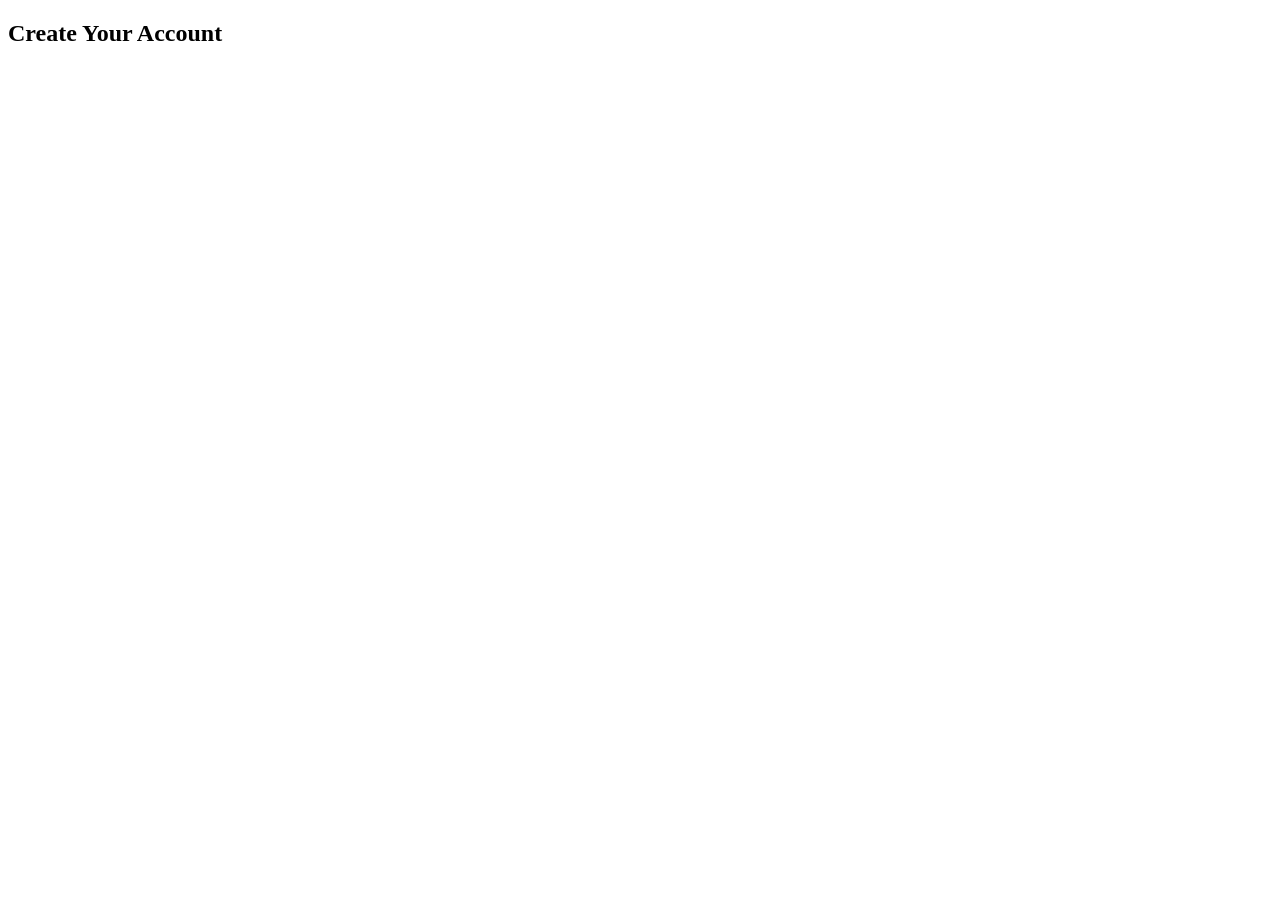
==== pages/register.html @ 952253fa "create acc" ====
<!DOCTYPE html>
<html lang="en">

<head>
    <meta charset="UTF-8">
    <meta name="viewport" content="width=device-width, initial-scale=1.0">
    <title>Document</title>
</head>

<body>


    <div class="login-container">
        <h2>Create Your Account</h2>

</body>

</html>
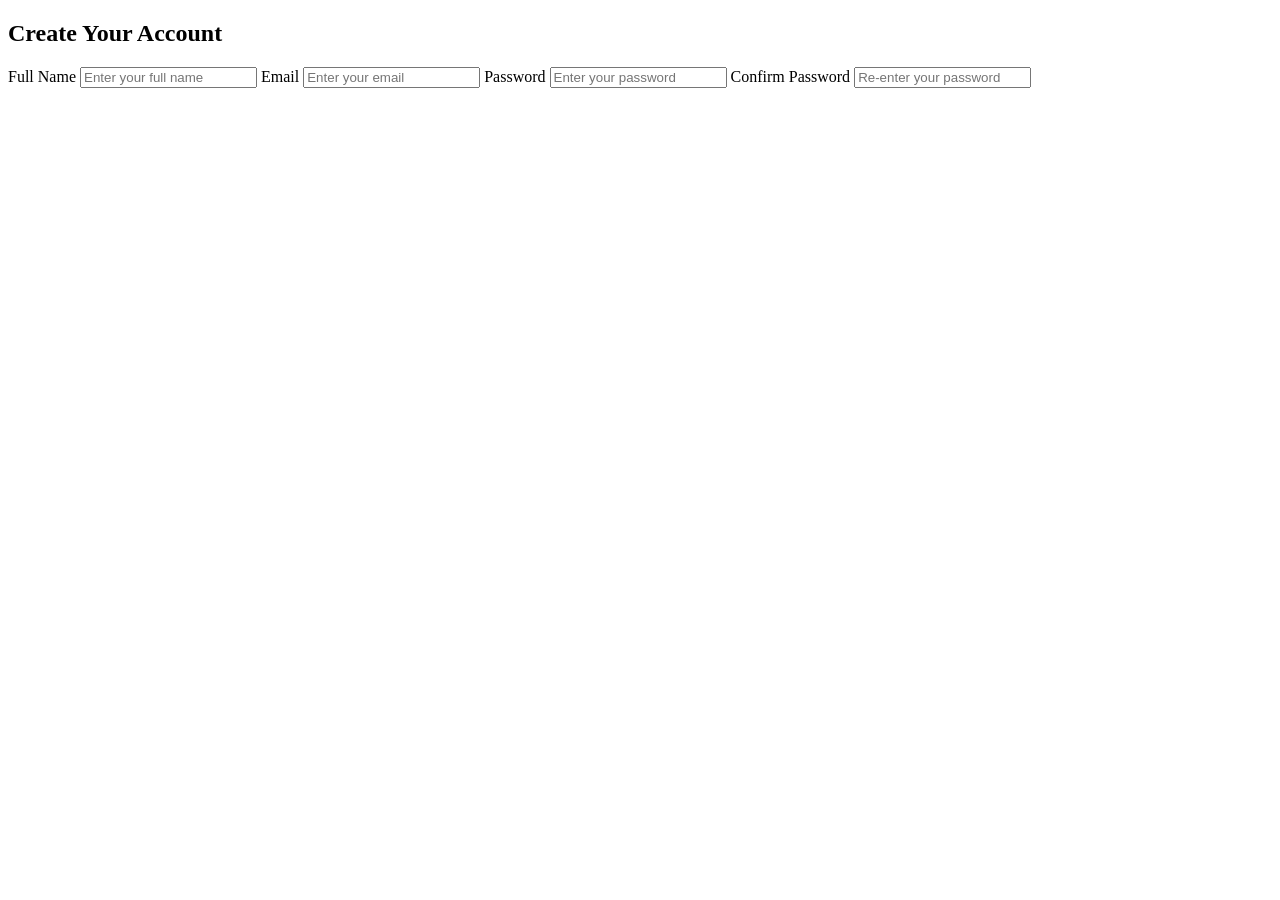
==== commit afe9c9fb: "env" ====
--- a/pages/register.html
+++ b/pages/register.html
@@ -13,6 +13,22 @@
     <div class="login-container">
         <h2>Create Your Account</h2>
 
+
+        <form id="registerForm">
+            <label for="name">Full Name</label>
+            <input type="text" id="name" placeholder="Enter your full name" required>
+
+            <label for="email">Email</label>
+            <input type="email" id="email" placeholder="Enter your email" required>
+
+            <label for="password">Password</label>
+            <input type="password" id="password" placeholder="Enter your password" required>
+
+            <label for="confirmPassword">Confirm Password</label>
+            <input type="password" id="confirmPassword" placeholder="Re-enter your password" required>
+
+            <p id="errorMsg" style="color:red;"></p>
+
 </body>
 
 </html>
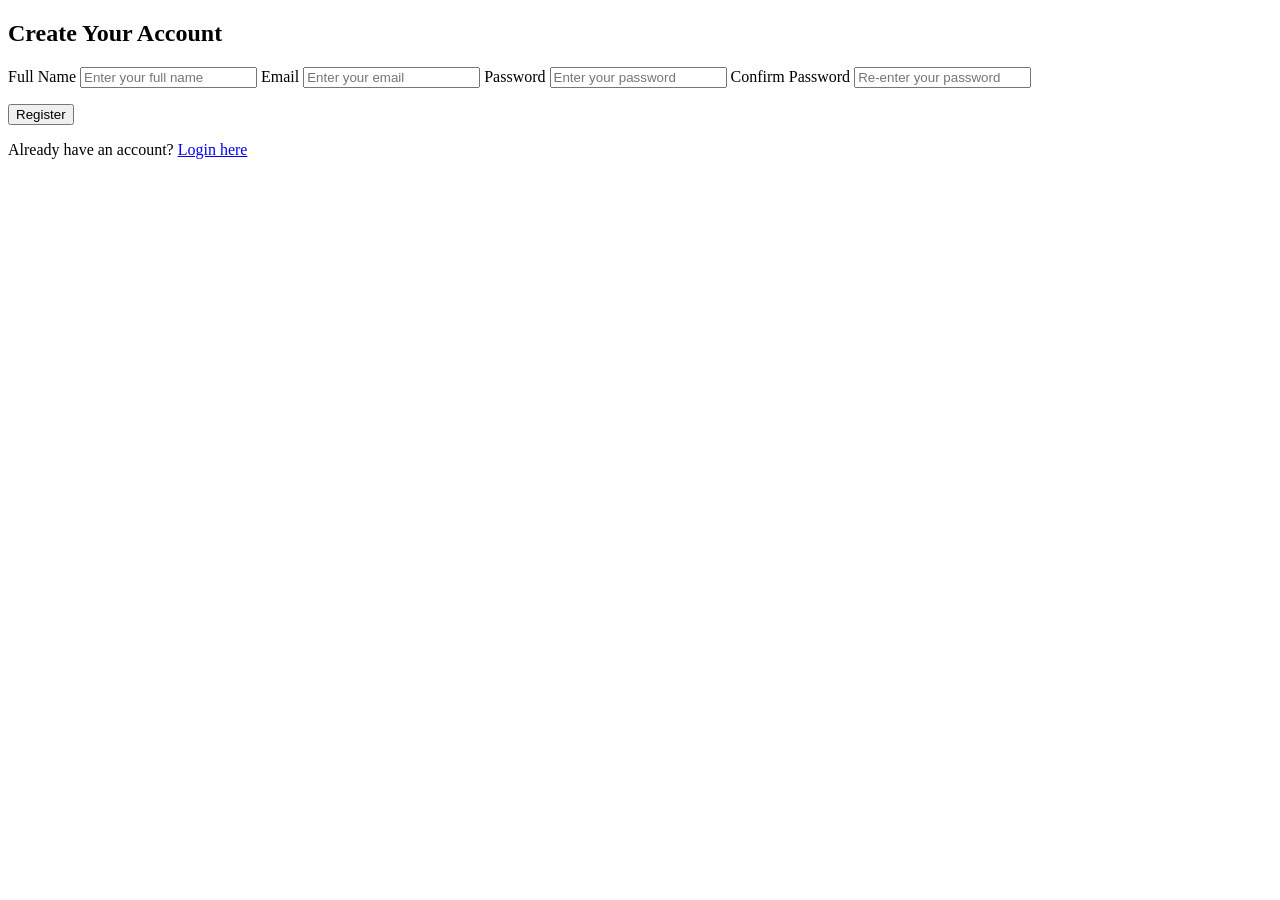
==== commit f6e2a3d0: "script add" ====
--- a/pages/register.html
+++ b/pages/register.html
@@ -28,6 +28,15 @@
             <input type="password" id="confirmPassword" placeholder="Re-enter your password" required>
 
             <p id="errorMsg" style="color:red;"></p>
+            <button type="submit">Register</button>
+        </form>
+        <p>Already have an account? <a href="login.html">Login here</a></p>
+    </div>
+
+    <script src="../assets/js/register.js"></script>
+</body>
+
+</html>
 
 </body>
 
